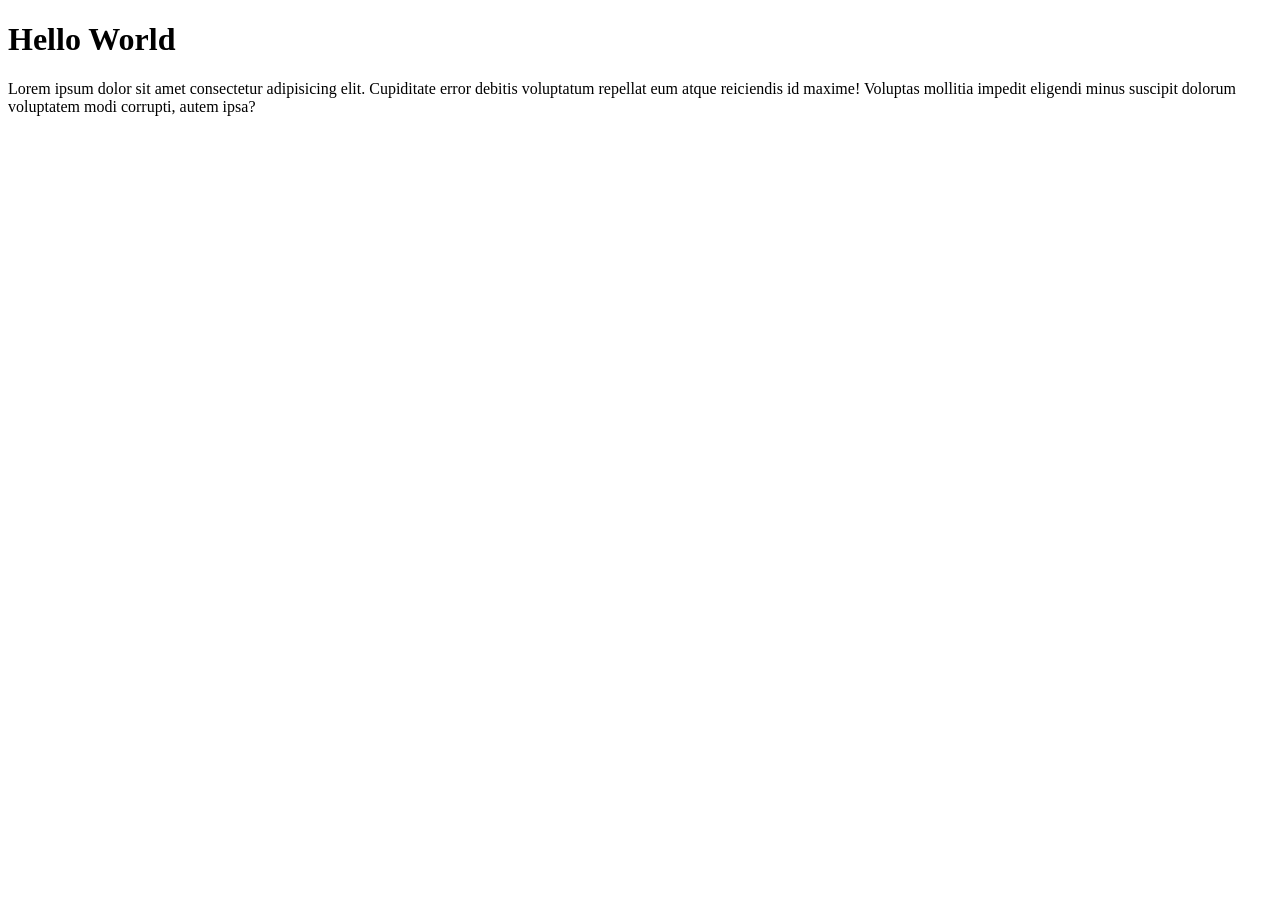
==== part2/dom/index.html @ 67a9ddde "javascript part 2" ====
<!DOCTYPE html>
<html lang="en">
  <head>
    <meta charset="UTF-8" />
    <meta name="viewport" content="width=device-width, initial-scale=1.0" />
    <title>Learning DOM</title>
  </head>
  <body>
    <div class="bg-black">
      <h1 class="heading">Hello World</h1>
      <p>
        Lorem ipsum dolor sit amet consectetur adipisicing elit. Cupiditate
        error debitis voluptatum repellat eum atque reiciendis id maxime!
        Voluptas mollitia impedit eligendi minus suscipit dolorum voluptatem
        modi corrupti, autem ipsa?
      </p>
    </div>
  </body>
</html>
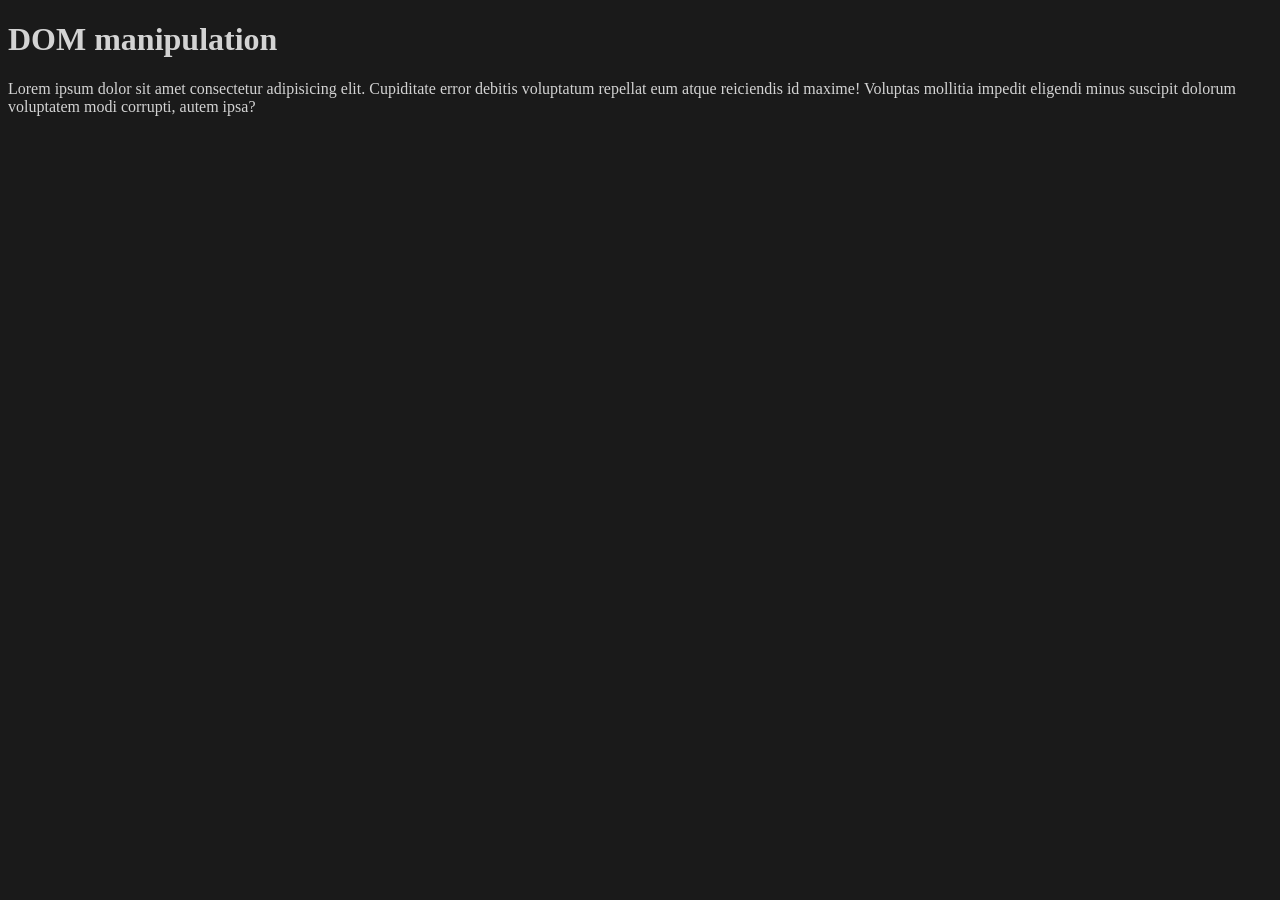
==== commit 68c1bf19: "added html for dom" ====
--- a/part2/dom/index.html
+++ b/part2/dom/index.html
@@ -4,10 +4,19 @@
     <meta charset="UTF-8" />
     <meta name="viewport" content="width=device-width, initial-scale=1.0" />
     <title>Learning DOM</title>
+    <style>
+      .bg-black {
+        background-color: rgb(26, 26, 26);
+        color: rgb(211, 211, 211);
+      }
+      .heading {
+        font-size: 3rem;
+      }
+    </style>
   </head>
-  <body>
-    <div class="bg-black">
-      <h1 class="heading">Hello World</h1>
+  <body class="bg-black">
+    <div>
+      <h1 id="title">DOM manipulation</h1>
       <p>
         Lorem ipsum dolor sit amet consectetur adipisicing elit. Cupiditate
         error debitis voluptatum repellat eum atque reiciendis id maxime!
